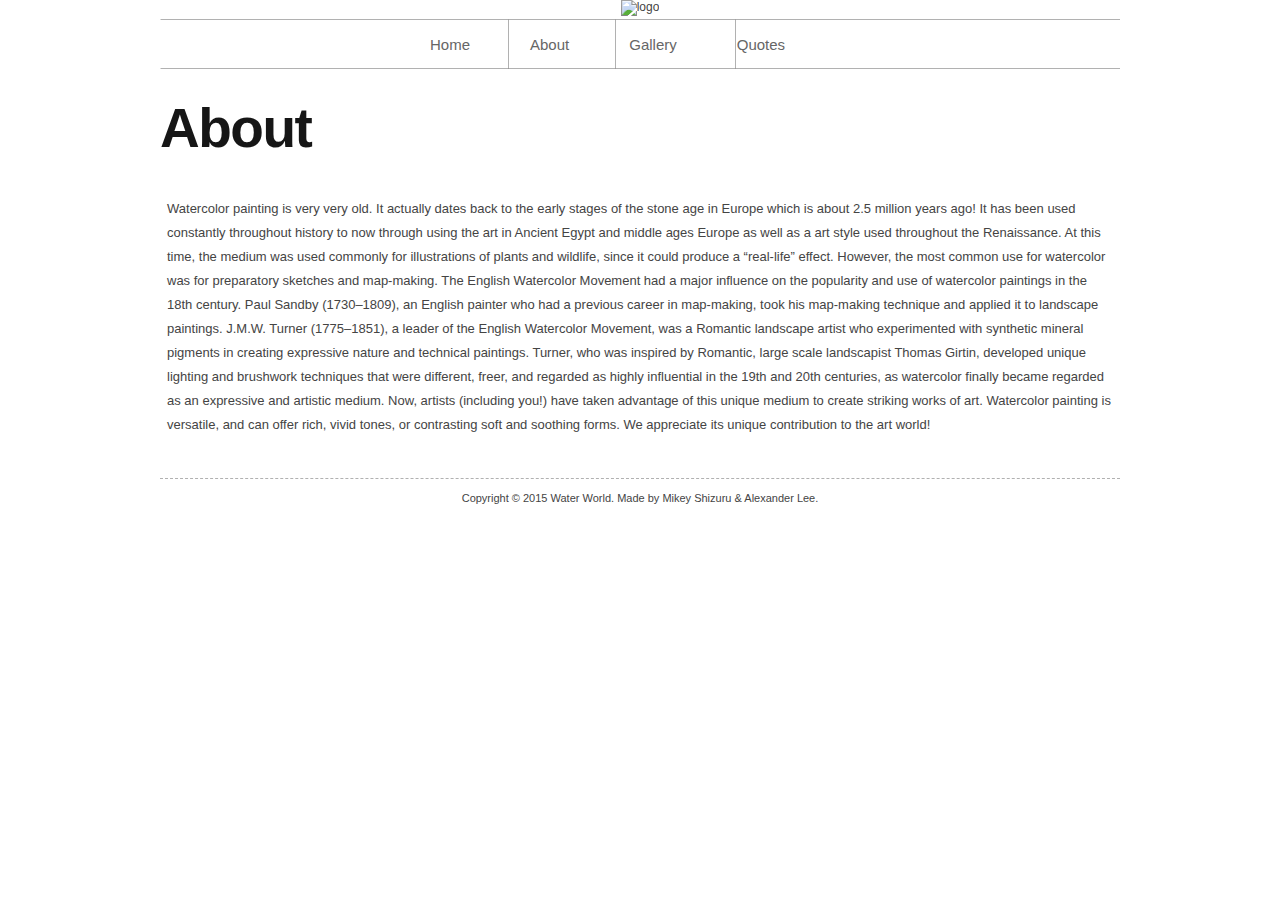
==== external.html @ 14859a81 "push" ====
<!DOCTYPE html>
<html>
<head>
	<title>
	  Water World! Extravaganza!
    </title>
 
    <meta name="keywords" content="" />
 	<meta name="description" content="" />
    <meta http-equiv="Content-Type" content="text/html; charset=UTF-8" />
    
    <!-- CSS -->
	<link rel="stylesheet" href="css/style.css" type="text/css" />
	<link rel="stylesheet" href="css/galleriffic-2.css" type="text/css" />

	<link rel="shortcut icon" href="favicon.ppng" />
	<link rel="icon" type="image/x-icon" href="favicon.png" />
	
	
	<!-- JAVASCRIPT -->
	<script type="text/javascript" src="js/jquery.js"></script>
	<script type="text/javascript" src="js/verticalscroller.js"></script>
	
	
	
	<script type="text/javascript" src="js/noscript.js"></script>
	
</head>
<body>
	<div class="container">
		
		<!--NAV-->
		<div class="logo" id="top">
			<img src="images/ww.jpg" width="300px" height="350px" alt="logo" />
		</div>
		
		<div class="TopNavigation">
					<ul class="nav">
				<li><a href="index.html#home">Home</li>
				<li><a href="index.html#about">About</a></li>
				<li><a href="index.html#gallery">Gallery</a></li>
				<li><a href="index.html#quote">Quotes</a></li>
			</ul>
			
		
		</div>
		<!--NAV-->

		<div id="about">
			
			<!--ABOUT-->
			<div id="containerAbout">

				<div class="leftAbout">
				
					<h2>About</h2>
				
					<p>
						Watercolor painting is very very old. It actually dates back to the early stages of the stone age in Europe which is about 2.5 million years ago! It has been used constantly throughout history to now through using the art in Ancient Egypt and middle ages Europe as well as a art style used throughout the Renaissance. At this time, the medium was used commonly for illustrations of plants and wildlife, since it could produce a “real-life” effect. However, the most common use for watercolor was for preparatory sketches and map-making. The English Watercolor Movement had a major influence on the popularity and use of watercolor paintings in the 18th century. Paul Sandby (1730–1809), an English painter who had a previous career in map-making, took his map-making technique and applied it to landscape paintings. J.M.W. Turner (1775–1851), a leader of the English Watercolor Movement, was a Romantic landscape artist who experimented with synthetic mineral pigments in creating expressive nature and technical paintings. Turner, who was inspired by Romantic, large scale landscapist Thomas Girtin, developed unique lighting and brushwork techniques that were different, freer, and regarded as highly influential in the 19th and 20th centuries, as watercolor finally became regarded as an expressive and artistic medium. Now, artists (including you!) have taken advantage of this unique medium to create striking works of art. Watercolor painting is versatile, and can offer rich, vivid tones, or contrasting soft and soothing forms. We appreciate its unique contribution to the art world!

					</p>
					
					<p>
						
					</p>
				
				</div>

				<div class="rightAbout">
				
					
					</ul>
			        
	
		<!--FOOTER -->
		<p class="footer">
			Copyright &copy; 2015 Water World. Made by Mikey Shizuru & Alexander Lee.
		</p>
		<!--FOOTER-->
		
	</div>


</body>
</html>
---- css/style.css ----
/*reset*/
html, body, div, span, applet, object, iframe,
h1, h2, h3, h4, h5, h6, p, blockquote, pre,
a, abbr, acronym, address, big, cite, code,
del, dfn, em, font, img, ins, kbd, q, s, samp,
small, strike, strong, sub, sup, tt, var,
b, u, i, center,
dl, dt, dd, ol, ul, li,
fieldset, form, label, legend,
table, caption, tbody, tfoot, thead, tr, th, td {
	margin: 0;
	padding: 0;
	border: 0;
	outline: 0;
	font-size: 100%;
	vertical-align: 
	baseline;background: transparent;
}

body {
	line-height: 1;
}

ol, ul {
	list-style: none;
}

blockquote, q {
	quotes: none;
}


:focus {
	outline: 0;
}
ins {
	text-decoration: none;
}

del {
	text-decoration: line-through;
}

/* Link */
a { 
	color:#c26306; 
	text-decoration:none;
}

a:link, a:visited { 
	color: #c26306; 
	text-decoration: none; 
}

a:active, a:hover { 
	color: #b80707; 
}

h2 {
	font-size:55px;
	color:#161616;
	margin: 20px 0 30px 0; 
	letter-spacing: -1.5px;
}
h3 {
	font-size:40px;
	color:#f0a108;
	margin: 20px 0 30px 0;
	letter-spacing:-1px;
}
p {
	line-height:24px;
	 font-size:13px;
	 margin:0 0 10px 0;
	 padding: 7px;
}

#gallery p {
	line-height:24px; 
	font-size:13px;
	margin:0 0 30px 0;
}

body {
	background:#fff;
	font:12px "Century Gothic", arial, Helvetica, sans-serif;
	color:#444;
}
.container {
	max-width: 960px;
	margin: 0 auto;
}
.logo {
	/*width:212px; 
	margin:10px 0 0 320px; */
	text-align: center;
}

.gallery{
	padding-top:2em;
}

/*navigation*/
.TopNavigation {
		height:60px;
	background:url(../images/bg_nav.gif) no-repeat top center;
}
.social {
	width:90px;
	height:60px;
	float:right; 
	padding: 15px 0 0 0;
}
ul.nav {
	width:960px;
	margin: 0 0 0 270px;
	width: 450px;
}
ul.nav li {
	float:left;
	display:inline;
	margin:20px 60px 0 0;
	font-size:15px;
	font-family:"Century Gothic", arial, Helvetica;
}
ul.nav a {
	color:#666;
	text-decoration:none;
}
ul.nav a:hover {
	color:#ae5b02;
}
ul.nav .active {
	color:#ae5b02;
	border-bottom:1px solid #ae5b02;
}



.quote {
	padding: 20px 0 0 60px;
	border-top:1px dashed #b1b1b1;
}



/*contact info*/
#quoteInfo {
	float:left;
	width:350px;
	margin:20px 0 0 0;
}
.bolder {
	font-weight:bold;
	font-size:24px;
	letter-spacing:-1.5px;
}

p.footer {
	text-align:center;
	font-size:11px;
	margin: 0 0 20px 0;
	border-top:1px dashed #b1b1b1;
}


/* media queries */

@media (max-width: 1000px) {
	.TopNavigation {
		background: none;
	}

	.nav{
		margin: 0 auto !important;
		text-align: center;
	}

	.nav li{
		float: none !important;
		margin: 20px 20px 0 20px !important; 
	}

	.content{
		float: none;
	}
}

@media (max-width: 967px) {
	#gallery{
		margin: -150px 0;
	}

	.extraNavs{
		display: none;
	}
}
---- css/galleriffic-2.css ----
div.content {
	/* The display of content is enabled using jQuery so that the slideshow content won't display unless javascript is enabled. */
	display: none;
	float: right;
	width: 550px; 
}
div.content a, div.navigation a {
	text-decoration: none;
	color: #777;
}
div.content a:focus, div.content a:hover, div.content a:active {
	text-decoration: underline;
}
div.controls {
	margin-top: 5px;
	height: 23px;
}
div.controls a {
	padding: 5px;
}
div.ss-controls {
	float: left;
}
div.nav-controls {
	float: right;
}
div.slideshow-container {
	position: relative;
	clear: both;
	height: 502px; /* This should be set to be at least the height of the largest image in the slideshow */
}
div.loader {
	position: absolute;
	top: 0;
	left: 0;
	background-image: url('loader.gif');
	background-repeat: no-repeat;
	background-position: center;
	width: 550px;
	height: 502px; /* This should be set to be at least the height of the largest image in the slideshow */
}
div.slideshow {

}
div.slideshow span.image-wrapper {
	display: block;
	position: absolute;
	top: 0;
	left: 0;
}
div.slideshow a.advance-link {
	display: block;
	width: 550px;
	height: 502px; /* This should be set to be at least the height of the largest image in the slideshow */
	line-height: 502px; /* This should be set to be at least the height of the largest image in the slideshow */
	text-align: center;
}
div.slideshow a.advance-link:hover, div.slideshow a.advance-link:active, div.slideshow a.advance-link:visited {
	text-decoration: none;
}
div.slideshow img {
	vertical-align: middle;

}
div.download {
	float: right;
}
div.caption-container {
	position: relative;
	clear: left;
	height: 75px;
}
span.image-caption {
	display: block;
	position: absolute;
	width: 550px;
	top: 0;
	left: 0;
}
div.caption {
	padding: 12px;
}
div.image-title {
	font-weight: bold;
	font-size: 1.4em;
}
div.image-desc {
	line-height: 1.3em;
	padding-top: 12px;
}
div.navigation {
	/* The navigation style is set using jQuery so that the javascript specific styles won't be applied unless javascript is enabled. */
		width:400px!important;
}
ul.thumbs {
	clear: both;
	margin: 0;
	padding: 0;
}
ul.thumbs li {
	float: left;
	padding: 0;
	margin: 5px 10px 5px 0;
	list-style: none;
}
a.thumb {
	padding: 2px;
	display: block;
	border: 1px solid #ccc;
}
ul.thumbs li.selected a.thumb {
	background: #000;
}
a.thumb:focus {
	outline: none;
}
ul.thumbs img {
	border: none;
	display: block;
}
div.pagination {
	clear: both;
}
div.navigation div.top {
	margin-bottom: 12px;
	height: 11px;
}
div.navigation div.bottom {
	margin-top: 12px;
}
div.pagination a, div.pagination span.current, div.pagination span.ellipsis {
	display: block;
	float: left;
	margin-right: 2px;
	padding: 4px 7px 2px 7px;
	border: 1px solid #ccc;
}
div.pagination a:hover {
	background-color: #eee;
	text-decoration: none;
}
div.pagination span.current {
	font-weight: bold;
	background-color: #000;
	border-color: #000;
	color: #fff;
}
div.pagination span.ellipsis {
	border: none;
	padding: 5px 0 3px 2px;
}
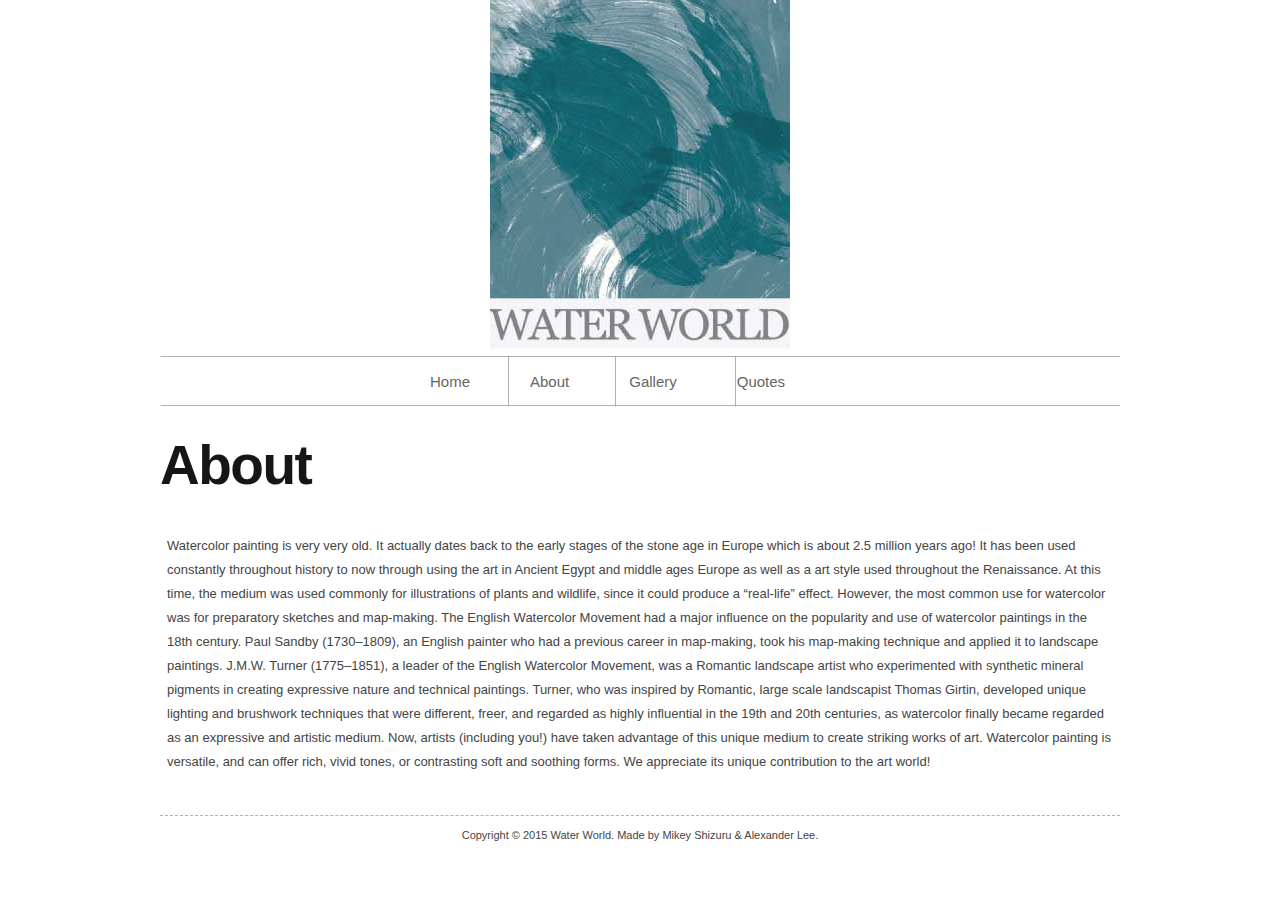
==== commit 5760fe9c: "one thing to update" ====
--- a/external.html
+++ b/external.html
@@ -31,7 +31,7 @@
 		
 		<!--NAV-->
 		<div class="logo" id="top">
-			<img src="images/ww.jpg" width="300px" height="350px" alt="logo" />
+			<img src="images/ww1.jpg" width="300px" height="350px" alt="logo" />
 		</div>
 		
 		<div class="TopNavigation">
